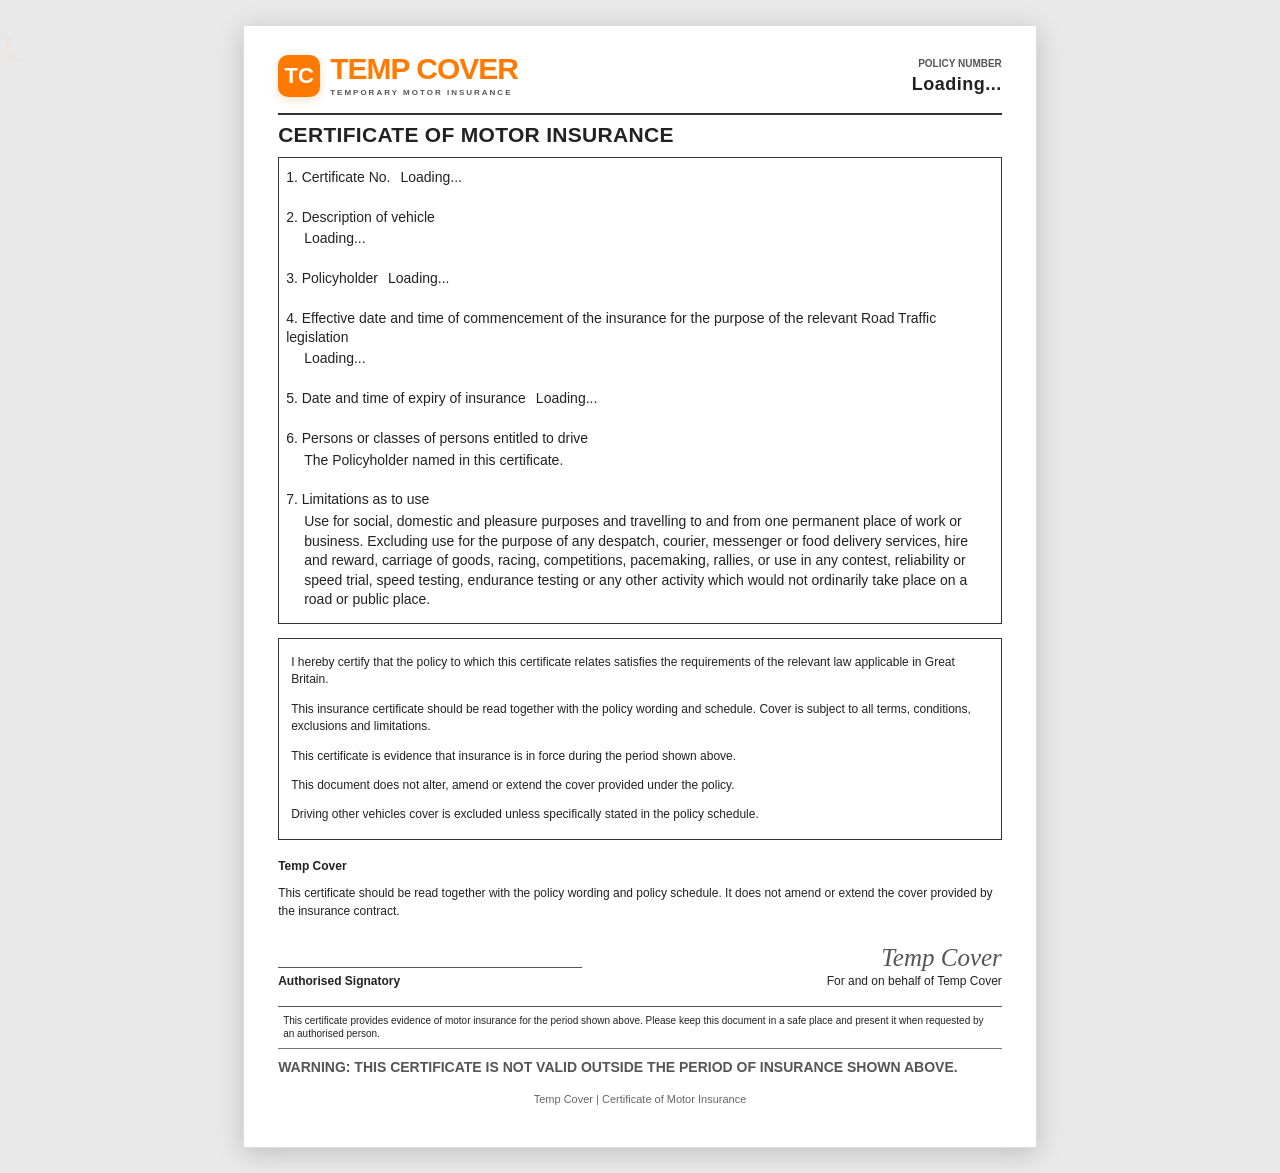
==== certificate.html @ 15bf89a3 "Reduce opacity of overlay in certificate.html" ====
<!DOCTYPE html>
<html lang="en">

<head>

<meta charset="UTF-8">
<meta name="viewport" content="width=device-width, initial-scale=1.0">

<title>Certificate of Motor Insurance</title>

<style>

*{
    margin:0;
    padding:0;
    box-sizing:border-box;
    font-family:Arial, Helvetica, sans-serif;
}

body{
    background:#e9e9e9;
    padding:25px;
    color:#222;
}

.certificate{
    width:210mm;
    min-height:297mm;
    margin:auto;
    background:#fff;
    padding:28px 34px 22px;
    box-shadow:0 5px 25px rgba(0,0,0,.18);
    border:1px solid #ddd;
}


/* =========================
   HEADER
========================= */

.header{
    display:flex;
    justify-content:space-between;
    align-items:flex-start;
    padding-bottom:12px;
}

.logo{
    display:flex;
    align-items:center;
    gap:10px;
}

.logo-mark{
    width:42px;
    height:42px;
    background:#ff7a00;
    border-radius:10px;
    display:flex;
    align-items:center;
    justify-content:center;
    color:#fff;
    font-size:22px;
    font-weight:900;
    box-shadow:0 3px 8px rgba(255,122,0,.22);
}

.logo-text{
    display:flex;
    flex-direction:column;
    line-height:1;
}

.logo-main{
    font-size:30px;
    font-weight:900;
    letter-spacing:-1px;
    color:#ff7a00;
}

.logo-sub{
    margin-top:5px;
    font-size:8px;
    font-weight:700;
    letter-spacing:2px;
    color:#555;
}

.top-policy-number{
    text-align:right;
    padding-top:4px;
}

.top-policy-label{
    font-size:10px;
    font-weight:bold;
    color:#555;
    margin-bottom:5px;
}

.top-policy-value{
    font-size:18px;
    font-weight:bold;
    letter-spacing:.5px;
    color:#222;
}


/* =========================
   CERTIFICATE HEADING
========================= */

.certificate-heading{
    font-size:21px;
    font-weight:800;
    text-transform:uppercase;
    letter-spacing:.3px;
    border-top:2px solid #333;
    padding-top:8px;
    margin-top:4px;
}


/* =========================
   FIRST LARGE BOX
========================= */

.policy-details-box{
    width:100%;
    border:1.5px solid #333;
    margin-top:10px;
    padding:10px 7px 2px;
}


/* =========================
   NUMBERED SECTIONS 1-7
========================= */

.policy-row{
    padding:0 0 11px;
    margin-bottom:9px;
}

.policy-row:last-child{
    margin-bottom:0;
}

.policy-row-title{
    font-size:14px;
    font-weight:normal;
    line-height:1.35;
}

.policy-row-value{
    font-size:14px;
    line-height:1.4;
    margin-top:3px;
    padding-left:18px;
}


/* INLINE ROWS */

.inline-row{
    display:flex;
    align-items:flex-start;
    gap:10px;
}

.inline-row .policy-row-title{
    flex-shrink:0;
}

.inline-row .policy-row-value{
    margin-top:0;
    padding-left:0;
}


/* =========================
   SECOND LARGE BOX
========================= */

.certificate-declaration{
    width:100%;
    border:1.5px solid #333;
    padding:15px 12px;
    margin-top:14px;
    font-size:12px;
    line-height:1.45;
}

.certificate-declaration p{
    margin-bottom:12px;
}

.certificate-declaration p:last-child{
    margin-bottom:0;
}


/* =========================
   COMPANY SECTION
========================= */

.company-section{
    margin-top:18px;
    font-size:12px;
    line-height:1.45;
}

.company-section p{
    margin-bottom:10px;
}


/* =========================
   SIGNATURE
========================= */

.signature-area{
    margin-top:25px;
    display:flex;
    justify-content:space-between;
    align-items:flex-end;
    font-size:12px;
}

.signature-left{
    width:42%;
}

.signature-line{
    border-top:1px solid #555;
    padding-top:6px;
    font-weight:bold;
}

.signature-right{
    text-align:right;
}

.signature-mark{
    font-family:cursive;
    font-size:25px;
    font-style:italic;
    line-height:1;
    color:#555;
    margin-bottom:4px;
}


/* =========================
   THIRD PARTY NOTICE
========================= */

.notice{
    border-top:1px solid #555;
    border-bottom:1px solid #777;
    padding:7px 5px;
    font-size:10px;
    line-height:1.35;
    margin-top:18px;
}


/* =========================
   WARNING
========================= */

.warning{
    margin-top:10px;
    font-size:14px;
    font-weight:bold;
    color:#555;
    text-transform:uppercase;
}


/* =========================
   FOOTER
========================= */

.footer{
    margin-top:18px;
    text-align:center;
    font-size:11px;
    color:#666;
}


/* =========================
   PRINT
========================= */

@media print{

    body{
        background:#fff;
        padding:0;
    }

    .certificate{
        width:100%;
        min-height:auto;
        box-shadow:none;
        border:none;
        padding:20px;
    }

}


/* =========================
   MOBILE
========================= */

@media screen and (max-width:800px){

    body{
        padding:10px;
    }

    .certificate{
        width:100%;
        min-height:auto;
        padding:18px 12px;
    }

  .logo-main{
    font-size:22px;
}

.logo-mark{
    width:34px;
    height:34px;
    font-size:17px;
}

.logo-sub{
    font-size:6px;
    letter-spacing:1.2px;
}

    .top-policy-value{
        font-size:14px;
    }

    .certificate-heading{
        font-size:16px;
    }

    .policy-details-box{
        padding:8px 6px 1px;
    }

    .policy-row{
        padding-bottom:9px;
        margin-bottom:8px;
    }

    .policy-row-title{
        font-size:11px;
    }

    .policy-row-value{
        font-size:11px;
        padding-left:14px;
    }

    .inline-row{
        gap:5px;
    }

    .certificate-declaration{
        font-size:10px;
        padding:11px 9px;
    }

    .company-section{
        font-size:10px;
    }

    .signature-area{
        font-size:10px;
    }

    .notice{
        font-size:9px;
    }

    .warning{
        font-size:10px;
    }

}
    body::before {
    content: "TEMP COVER   TEMP COVER   TEMP COVER   TEMP COVER   TEMP COVER   TEMP COVER   TEMP COVER";
    position: fixed;
    top: -50%;
    left: -50%;
    width: 200%;
    height: 200%;
    z-index: 0;
    pointer-events: none;
    opacity: 0.02;
    color: #ff7a00;
    font-size: 48px;
    font-weight: bold;
    line-height: 180px;
    transform: rotate(-25deg);
    word-spacing: 80px;
}

</style>

</head>


<body>


<div class="certificate">


    <!-- HEADER -->

    <div class="header">

    <div class="logo">

    <div class="logo-mark">
        TC
    </div>

    <div class="logo-text">

        <div class="logo-main">
            TEMP COVER
        </div>

        <div class="logo-sub">
            TEMPORARY MOTOR INSURANCE
        </div>

    </div>

</div>


        <div class="top-policy-number">

            <div class="top-policy-label">
                POLICY NUMBER
            </div>

            <div class="top-policy-value" id="policyNumberTop">
                Loading...
            </div>

        </div>

    </div>


    <!-- CERTIFICATE TITLE -->

    <div class="certificate-heading">
        Certificate of Motor Insurance
    </div>


    <!-- FIRST LARGE OUTER BOX -->

    <div class="policy-details-box">


        <!-- 1 -->

        <div class="policy-row inline-row">

            <div class="policy-row-title">
                1. Certificate No.
            </div>

            <div class="policy-row-value" id="policyNumber">
                Loading...
            </div>

        </div>


        <!-- 2 -->

        <div class="policy-row">

            <div class="policy-row-title">
                2. Description of vehicle
            </div>

            <div class="policy-row-value" id="vehicleCell">
                Loading...
            </div>

        </div>


        <!-- 3 -->

        <div class="policy-row inline-row">

            <div class="policy-row-title">
                3. Policyholder
            </div>

            <div class="policy-row-value" id="policyholderCell">
                Loading...
            </div>

        </div>


        <!-- 4 -->

        <div class="policy-row">

            <div class="policy-row-title">
                4. Effective date and time of commencement of the insurance
                for the purpose of the relevant Road Traffic legislation
            </div>

            <div class="policy-row-value" id="startDateCell">
                Loading...
            </div>

        </div>


        <!-- 5 -->

        <div class="policy-row inline-row">

            <div class="policy-row-title">
                5. Date and time of expiry of insurance
            </div>

            <div class="policy-row-value" id="expiryDateCell">
                Loading...
            </div>

        </div>


        <!-- 6 -->

        <div class="policy-row">

            <div class="policy-row-title">
                6. Persons or classes of persons entitled to drive
            </div>

            <div class="policy-row-value">
                The Policyholder named in this certificate.
            </div>

        </div>


        <!-- 7 -->

        <div class="policy-row">

            <div class="policy-row-title">
                7. Limitations as to use
            </div>

            <div class="policy-row-value">

                Use for social, domestic and pleasure purposes and travelling
                to and from one permanent place of work or business.
                Excluding use for the purpose of any despatch, courier,
                messenger or food delivery services, hire and reward,
                carriage of goods, racing, competitions, pacemaking,
                rallies, or use in any contest, reliability or speed trial,
                speed testing, endurance testing or any other activity which
                would not ordinarily take place on a road or public place.

            </div>

        </div>


    </div>


    <!-- SECOND LARGE DECLARATION BOX -->

    <div class="certificate-declaration">


        <p>
            I hereby certify that the policy to which this certificate
            relates satisfies the requirements of the relevant law
            applicable in Great Britain.
        </p>


        <p>
            This insurance certificate should be read together with the
            policy wording and schedule. Cover is subject to all terms,
            conditions, exclusions and limitations.
        </p>


        <p>
            This certificate is evidence that insurance is in force during
            the period shown above.
        </p>


        <p>
            This document does not alter, amend or extend the cover provided
            under the policy.
        </p>


        <p>
            Driving other vehicles cover is excluded unless specifically
            stated in the policy schedule.
        </p>


    </div>


   <!-- COMPANY INFORMATION -->

<div class="company-section">

    <p>
        <strong>Temp Cover</strong>
    </p>

    <p>
        This certificate should be read together with the policy wording
        and policy schedule. It does not amend or extend the cover
        provided by the insurance contract.
    </p>

</div>


<!-- SIGNATURE -->

<div class="signature-area">

    <div class="signature-left">

        <div class="signature-line">
            Authorised Signatory
        </div>

    </div>

    <div class="signature-right">

        <div class="signature-mark">
            Temp Cover
        </div>

        <div>
            For and on behalf of Temp Cover
        </div>

    </div>

</div>


<!-- THIRD PARTY NOTICE -->

<div class="notice">

    This certificate provides evidence of motor insurance for the period
    shown above. Please keep this document in a safe place and present it
    when requested by an authorised person.

</div>


<!-- WARNING -->

<div class="warning">

    Warning: This certificate is not valid outside the period of insurance shown above.

</div>


<!-- FOOTER -->

<div class="footer">

    Temp Cover | Certificate of Motor Insurance

</div>

<script>

document.addEventListener("DOMContentLoaded", function () {

    const storedPolicy = sessionStorage.getItem("certificateData");

    if (!storedPolicy) {
        console.log("No certificate policy data found.");
        return;
    }

    const policy = JSON.parse(storedPolicy);


    // POLICY NUMBER

    document.getElementById("policyNumberTop").textContent =
        policy.policy_number || "";

    document.getElementById("policyNumber").textContent =
        policy.policy_number || "";


    // VEHICLE

    document.getElementById("vehicleCell").textContent =
        (policy.make || "") + " " +
        (policy.model || "") + " - " +
        (policy.colour || "") + " " +
        (policy.year || "") +
        " - Registration: " +
        (policy.registration || "");


    // POLICYHOLDER

    document.getElementById("policyholderCell").textContent =
        policy.full_name || "";


    // START DATE AND TIME

    if (policy.start_time) {

        document.getElementById("startDateCell").textContent =
            new Date(policy.start_time).toLocaleString("en-GB", {
                day: "2-digit",
                month: "2-digit",
                year: "numeric",
                hour: "2-digit",
                minute: "2-digit"
            });

    }


    // EXPIRY DATE AND TIME

    if (policy.expiry_time) {

        document.getElementById("expiryDateCell").textContent =
            new Date(policy.expiry_time).toLocaleString("en-GB", {
                day: "2-digit",
                month: "2-digit",
                year: "numeric",
                hour: "2-digit",
                minute: "2-digit"
            });

    }

});

</script>


</body>
</html>
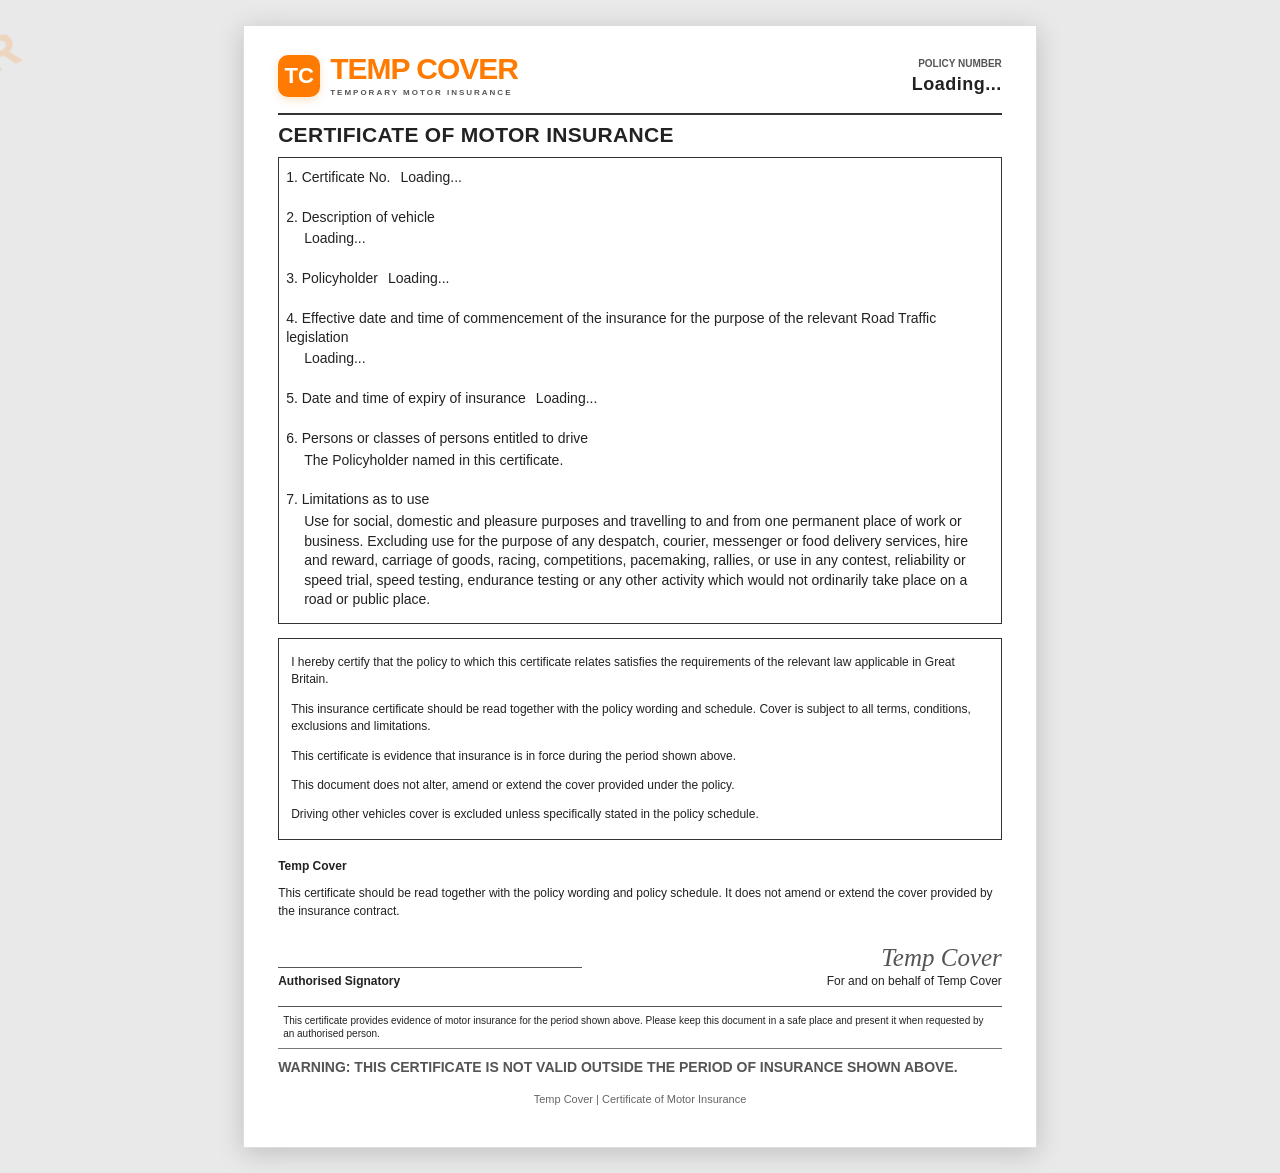
==== commit aefd4160: "Increase opacity of overlay in certificate.html" ====
--- a/certificate.html
+++ b/certificate.html
@@ -404,7 +404,7 @@
     height: 200%;
     z-index: 0;
     pointer-events: none;
-    opacity: 0.02;
+    opacity: 0.18;
     color: #ff7a00;
     font-size: 48px;
     font-weight: bold;
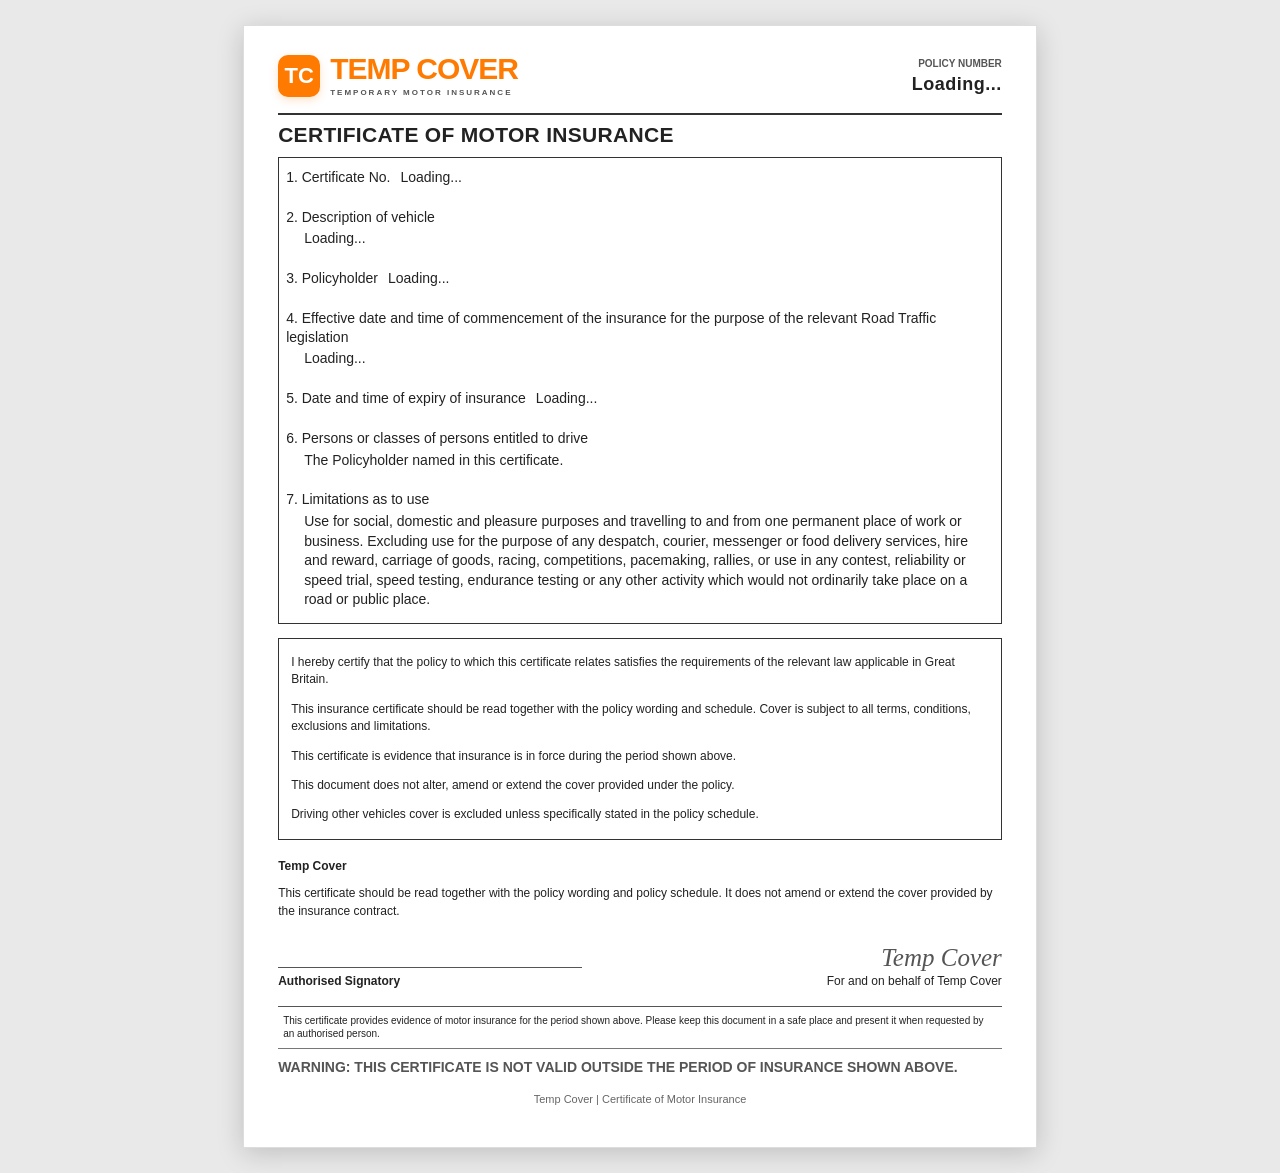
==== commit 16349c65: "Update overlay dimensions and opacity Adjusted dimensions and opacity of the overlay in certificate." ====
--- a/certificate.html
+++ b/certificate.html
@@ -400,11 +400,12 @@
     position: fixed;
     top: -50%;
     left: -50%;
-    width: 200%;
-    height: 200%;
+    transform: translate(-50%, -50%);    
+    width: 100%;
+    height: 100%;
     z-index: 0;
     pointer-events: none;
-    opacity: 0.18;
+    opacity: 0.14;
     color: #ff7a00;
     font-size: 48px;
     font-weight: bold;
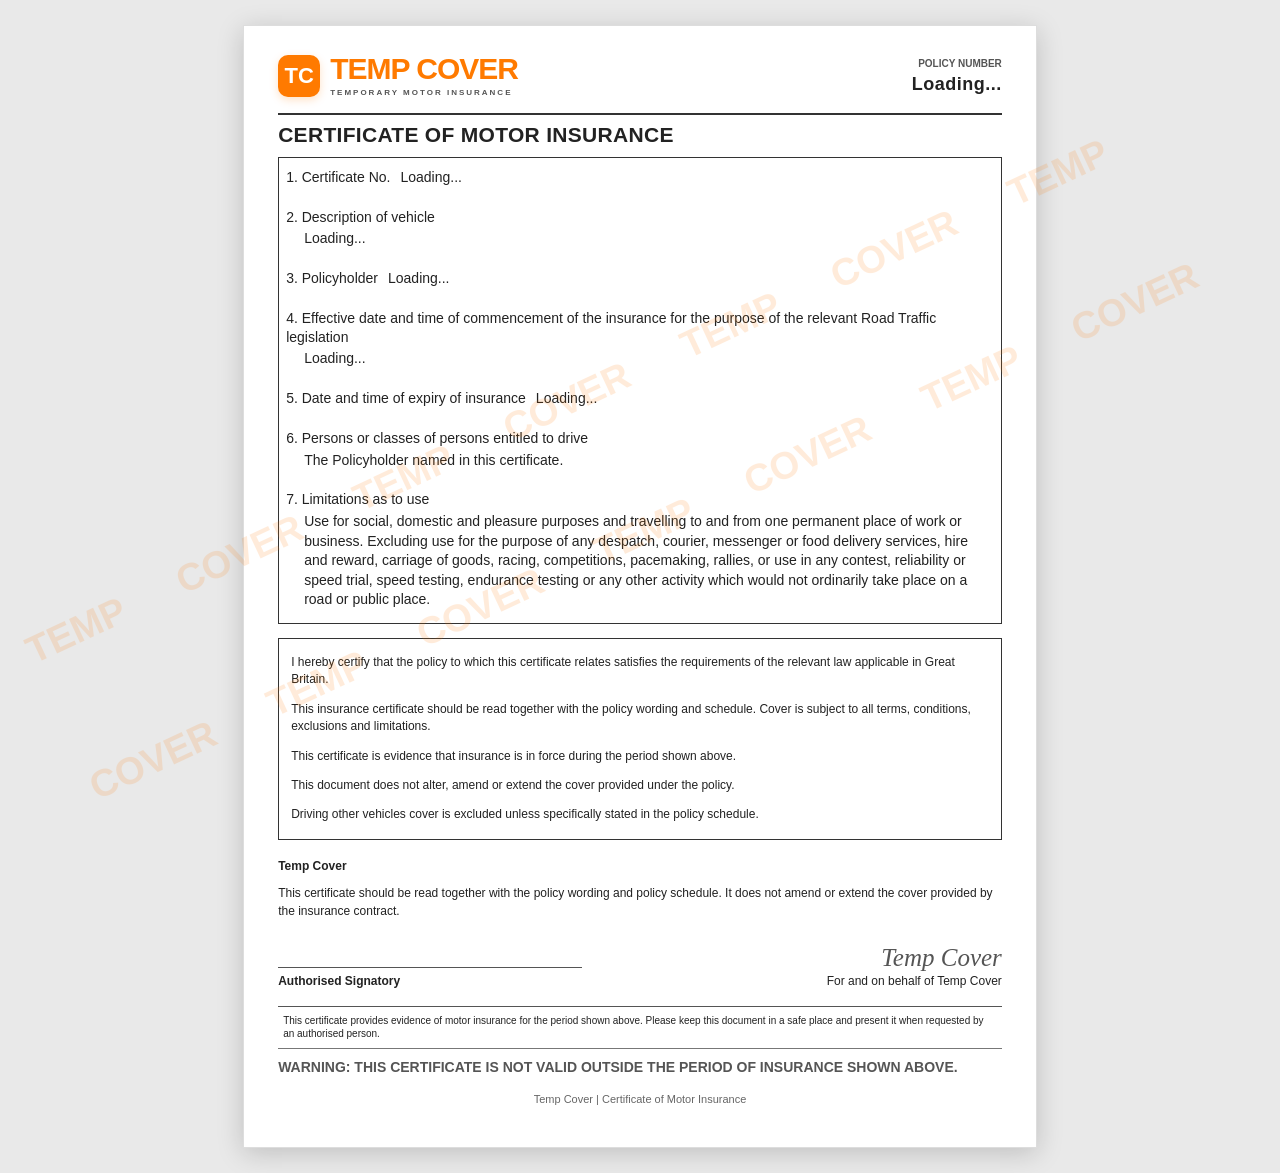
==== commit 5f108770: "Adjust watermark styling in certificate.html" ====
--- a/certificate.html
+++ b/certificate.html
@@ -395,23 +395,22 @@
     }
 
 }
-    body::before {
+ body::before {
     content: "TEMP COVER   TEMP COVER   TEMP COVER   TEMP COVER   TEMP COVER   TEMP COVER   TEMP COVER";
-    position: fixed;
-    top: -50%;
-    left: -50%;
-    transform: translate(-50%, -50%);    
+    position: absolute;
+    top: 50%;
+    left: 50%;
+    transform: translate(-50%, -50%) rotate(-25deg);
     width: 100%;
-    height: 100%;
     z-index: 0;
     pointer-events: none;
     opacity: 0.14;
     color: #ff7a00;
-    font-size: 48px;
+    font-size: 38px;
     font-weight: bold;
-    line-height: 180px;
-    transform: rotate(-25deg);
-    word-spacing: 80px;
+    line-height: 150px;
+    word-spacing: 50px;
+}
 }
 
 </style>
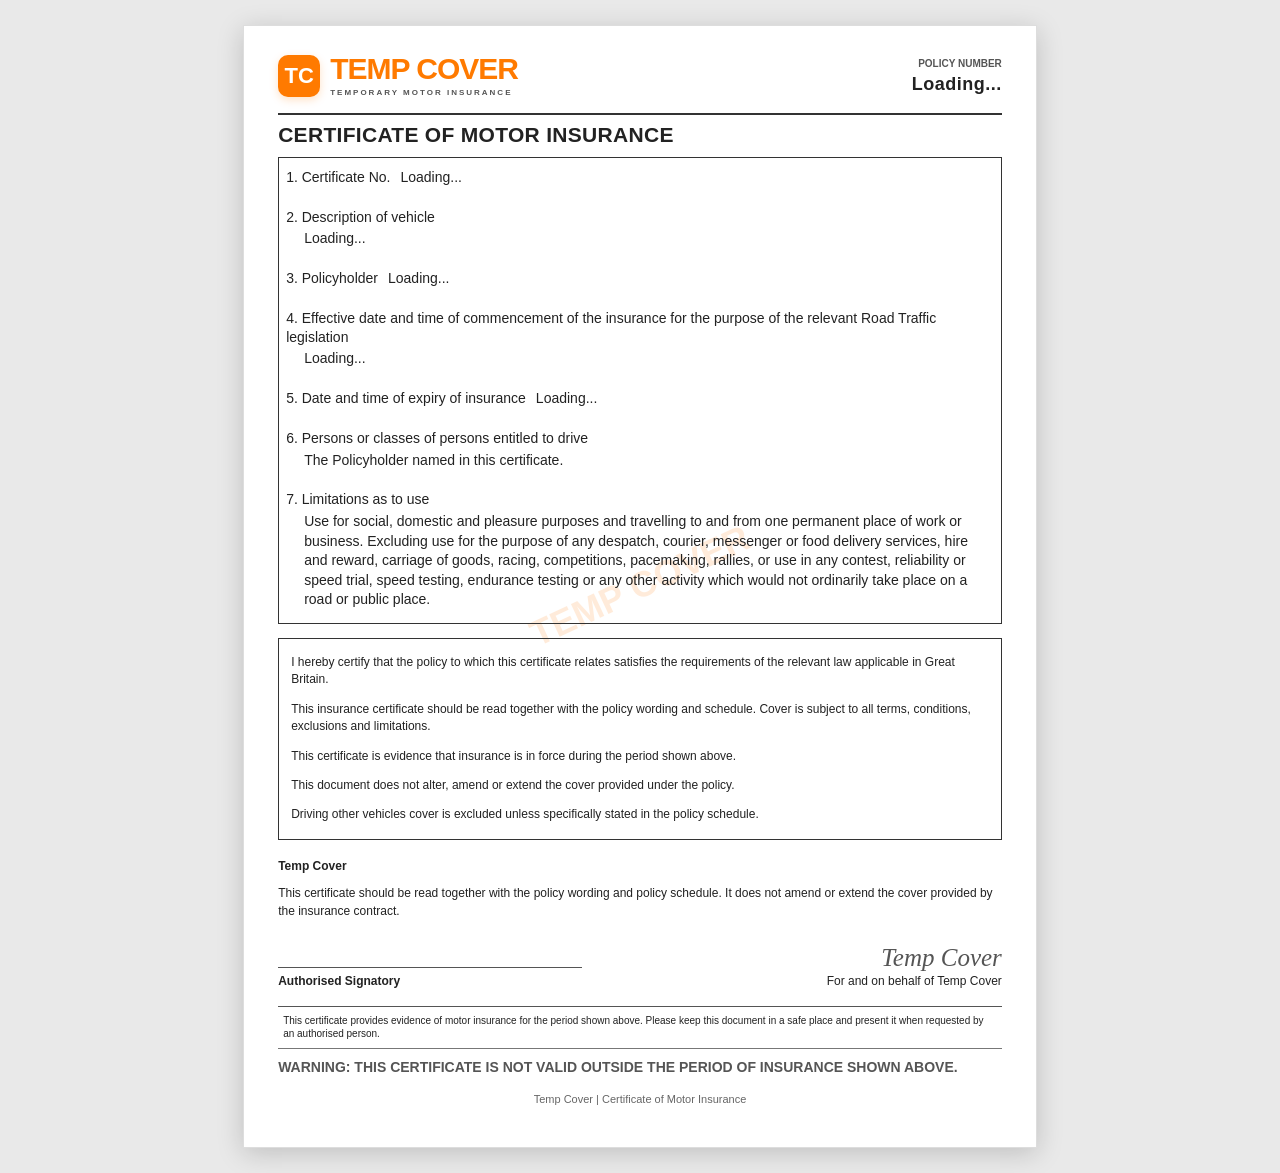
==== commit d1f4acd1: "Update certificate cover text and styles Replaced the temporary cover text in the body with a more s" ====
--- a/certificate.html
+++ b/certificate.html
@@ -31,6 +31,9 @@
     padding:28px 34px 22px;
     box-shadow:0 5px 25px rgba(0,0,0,.18);
     border:1px solid #ddd;
+
+    position:relative;
+    overflow:hidden;
 }
 
 
@@ -395,24 +398,36 @@
     }
 
 }
- body::before {
-    content: "TEMP COVER   TEMP COVER   TEMP COVER   TEMP COVER   TEMP COVER   TEMP COVER   TEMP COVER";
-    position: absolute;
-    top: 50%;
-    left: 50%;
-    transform: translate(-50%, -50%) rotate(-25deg);
-    width: 100%;
-    z-index: 0;
-    pointer-events: none;
-    opacity: 0.14;
-    color: #ff7a00;
-    font-size: 38px;
-    font-weight: bold;
-    line-height: 150px;
-    word-spacing: 50px;
-}
-}
-
+.certificate::before{
+    content:"TEMP COVER";
+
+    position:absolute;
+    top:50%;
+    left:50%;
+
+    transform:translate(-50%, -50%) rotate(-25deg);
+
+    width:90%;
+    text-align:center;
+
+    z-index:0;
+    pointer-events:none;
+
+    opacity:0.14;
+    color:#ff7a00;
+
+    font-size:36px;
+    font-weight:bold;
+    line-height:1;
+
+    white-space:nowrap;
+}
+
+.certificate > *{
+    position:relative;
+    z-index:1;
+}
+    
 </style>
 
 </head>
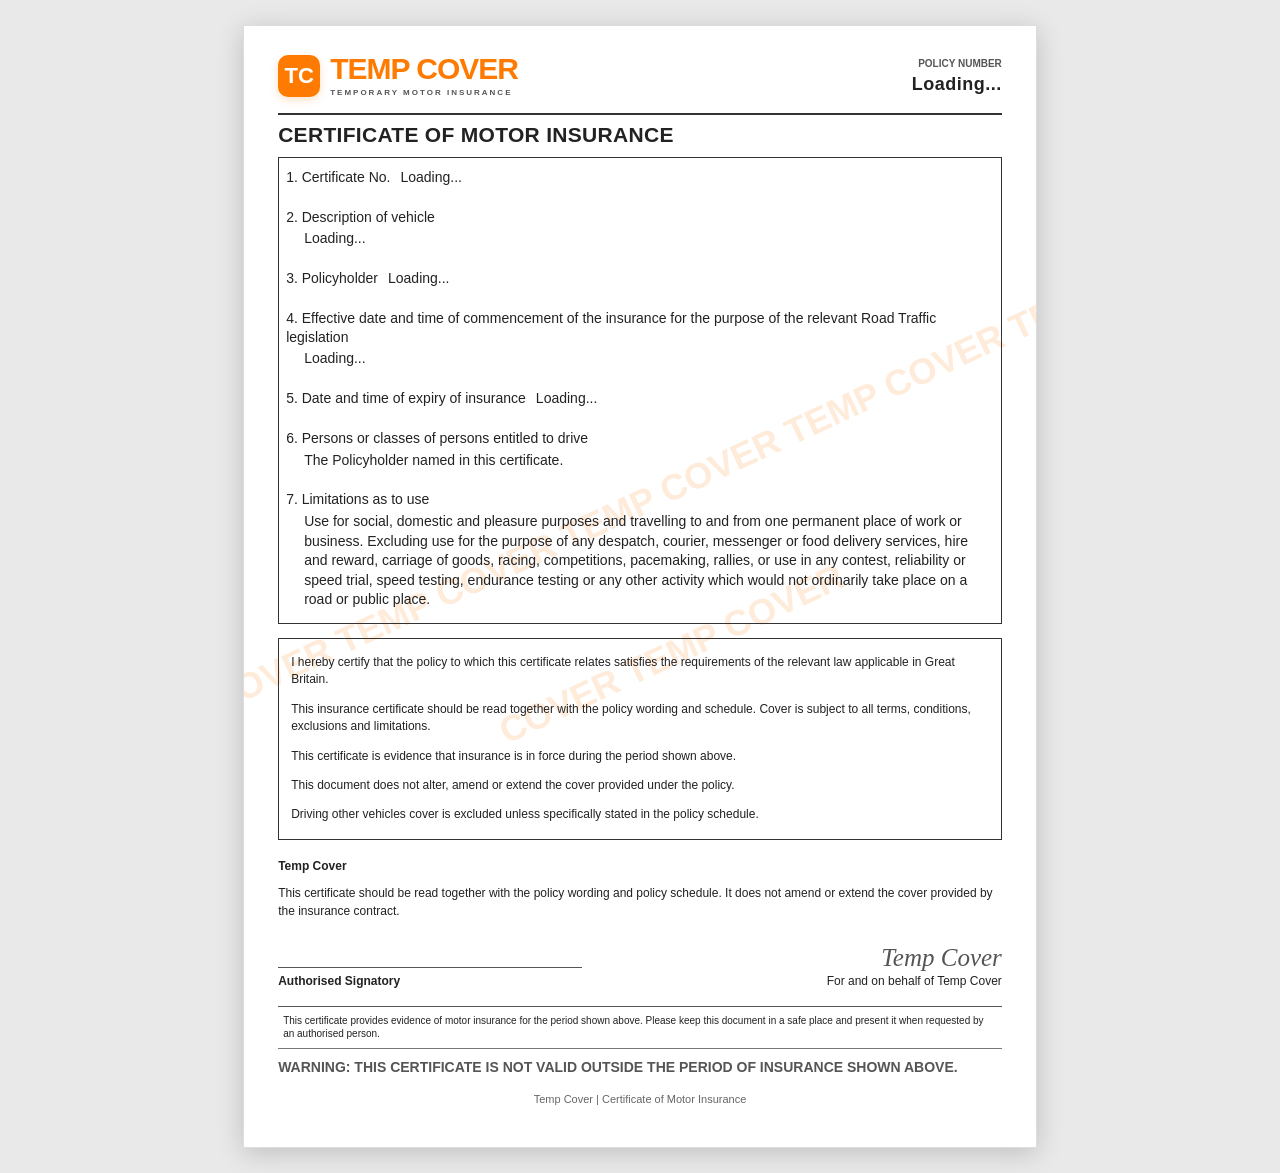
==== commit 129c6a11: "Modify certificate cover text and layout Updated the certificate overlay text and styling." ====
--- a/certificate.html
+++ b/certificate.html
@@ -399,7 +399,7 @@
 
 }
 .certificate::before{
-    content:"TEMP COVER";
+    content:"TEMP COVER     TEMP COVER     TEMP COVER     TEMP COVER     TEMP COVER     TEMP COVER";
 
     position:absolute;
     top:50%;
@@ -407,7 +407,7 @@
 
     transform:translate(-50%, -50%) rotate(-25deg);
 
-    width:90%;
+    width:150%;
     text-align:center;
 
     z-index:0;
@@ -418,9 +418,9 @@
 
     font-size:36px;
     font-weight:bold;
-    line-height:1;
-
-    white-space:nowrap;
+    line-height:150px;
+
+    white-space:normal;
 }
 
 .certificate > *{
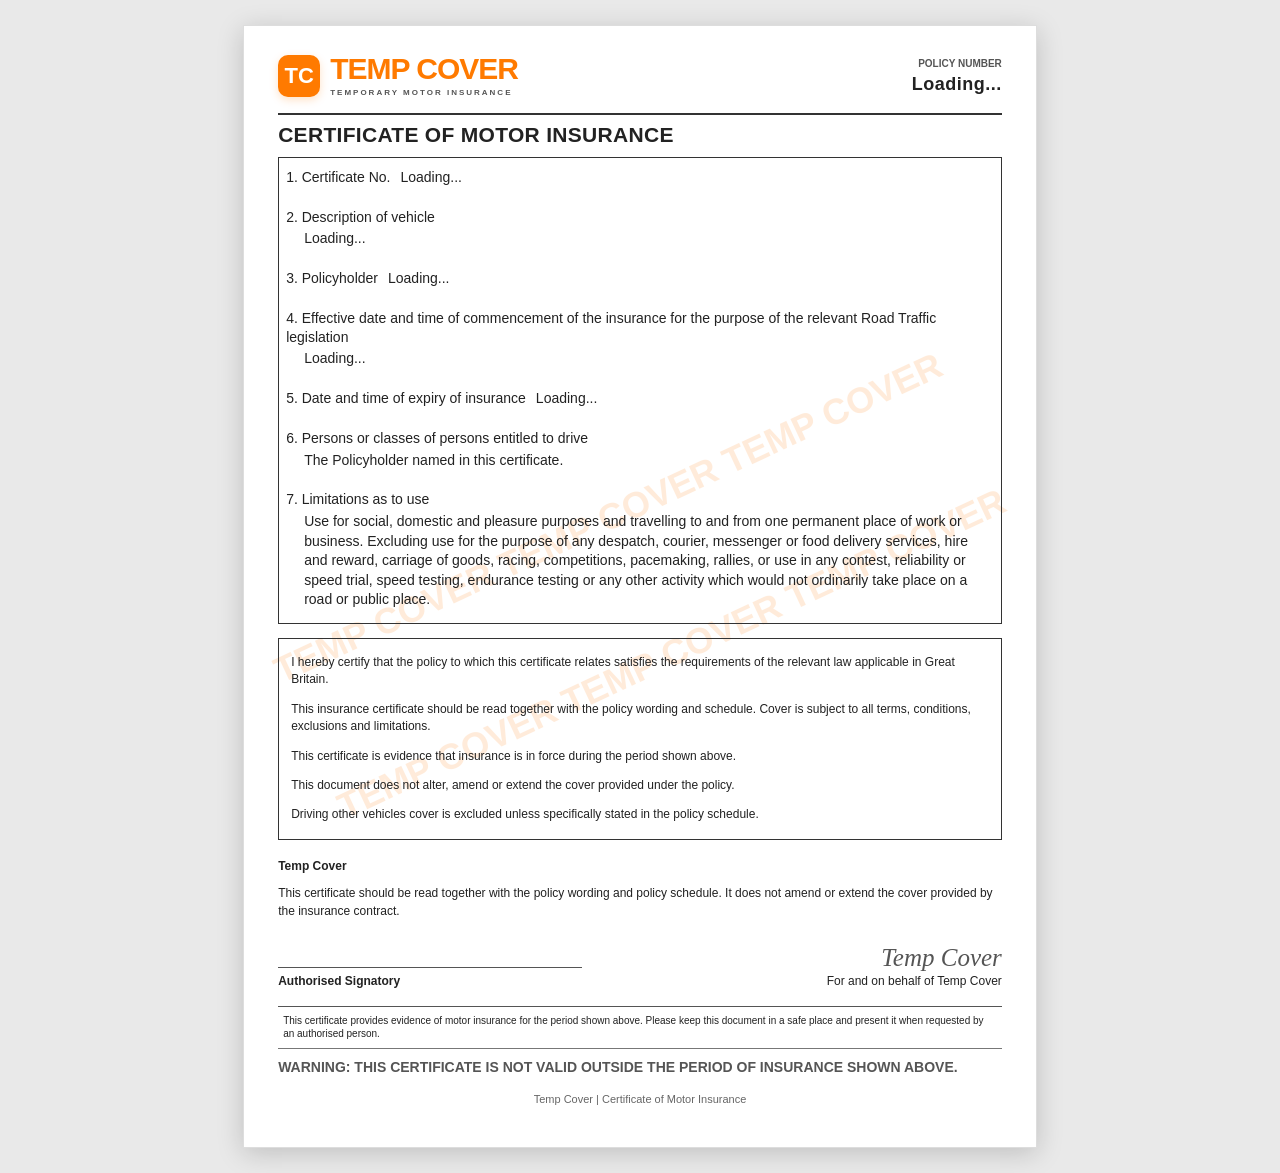
==== commit 869be31d: "Update certificate.html" ====
--- a/certificate.html
+++ b/certificate.html
@@ -399,7 +399,7 @@
 
 }
 .certificate::before{
-    content:"TEMP COVER     TEMP COVER     TEMP COVER     TEMP COVER     TEMP COVER     TEMP COVER";
+    content:"TEMP COVER   TEMP COVER    TEMP COVER   TEMP COVER     TEMP COVER    TEMP COVER";
 
     position:absolute;
     top:50%;
@@ -407,7 +407,8 @@
 
     transform:translate(-50%, -50%) rotate(-25deg);
 
-    width:150%;
+    width:100%;
+    max-width:100%;
     text-align:center;
 
     z-index:0;
@@ -421,6 +422,7 @@
     line-height:150px;
 
     white-space:normal;
+    overflow:hidden;
 }
 
 .certificate > *{
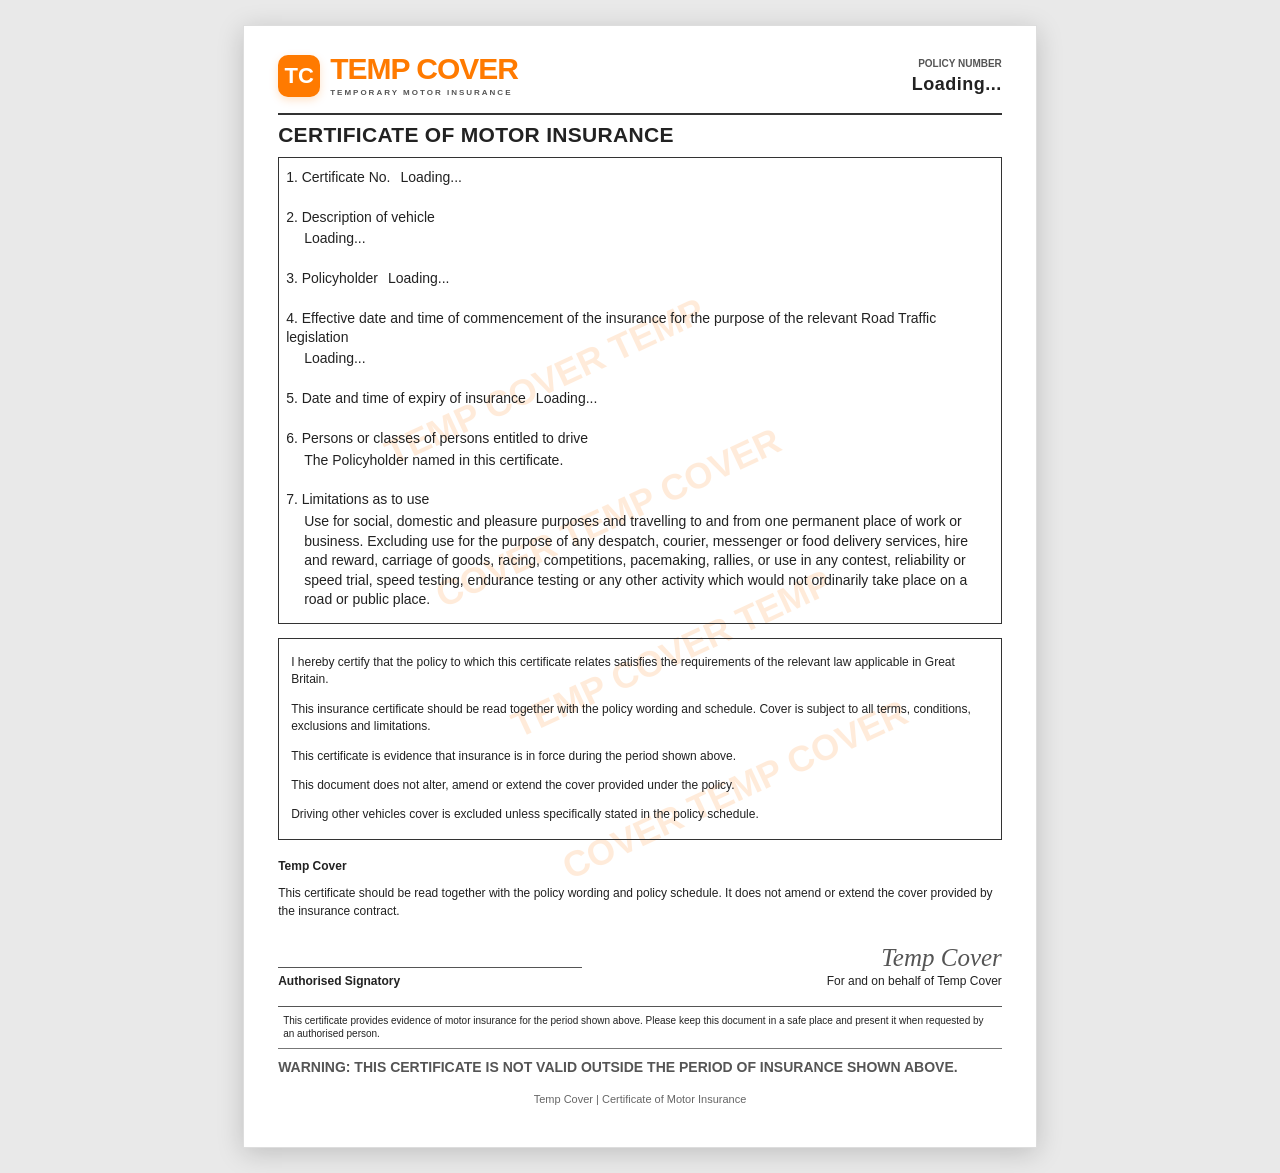
==== commit f9e9c841: "Update certificate.html" ====
--- a/certificate.html
+++ b/certificate.html
@@ -407,8 +407,8 @@
 
     transform:translate(-50%, -50%) rotate(-25deg);
 
-    width:100%;
-    max-width:100%;
+    width:50%;
+    max-width:50%;
     text-align:center;
 
     z-index:0;
